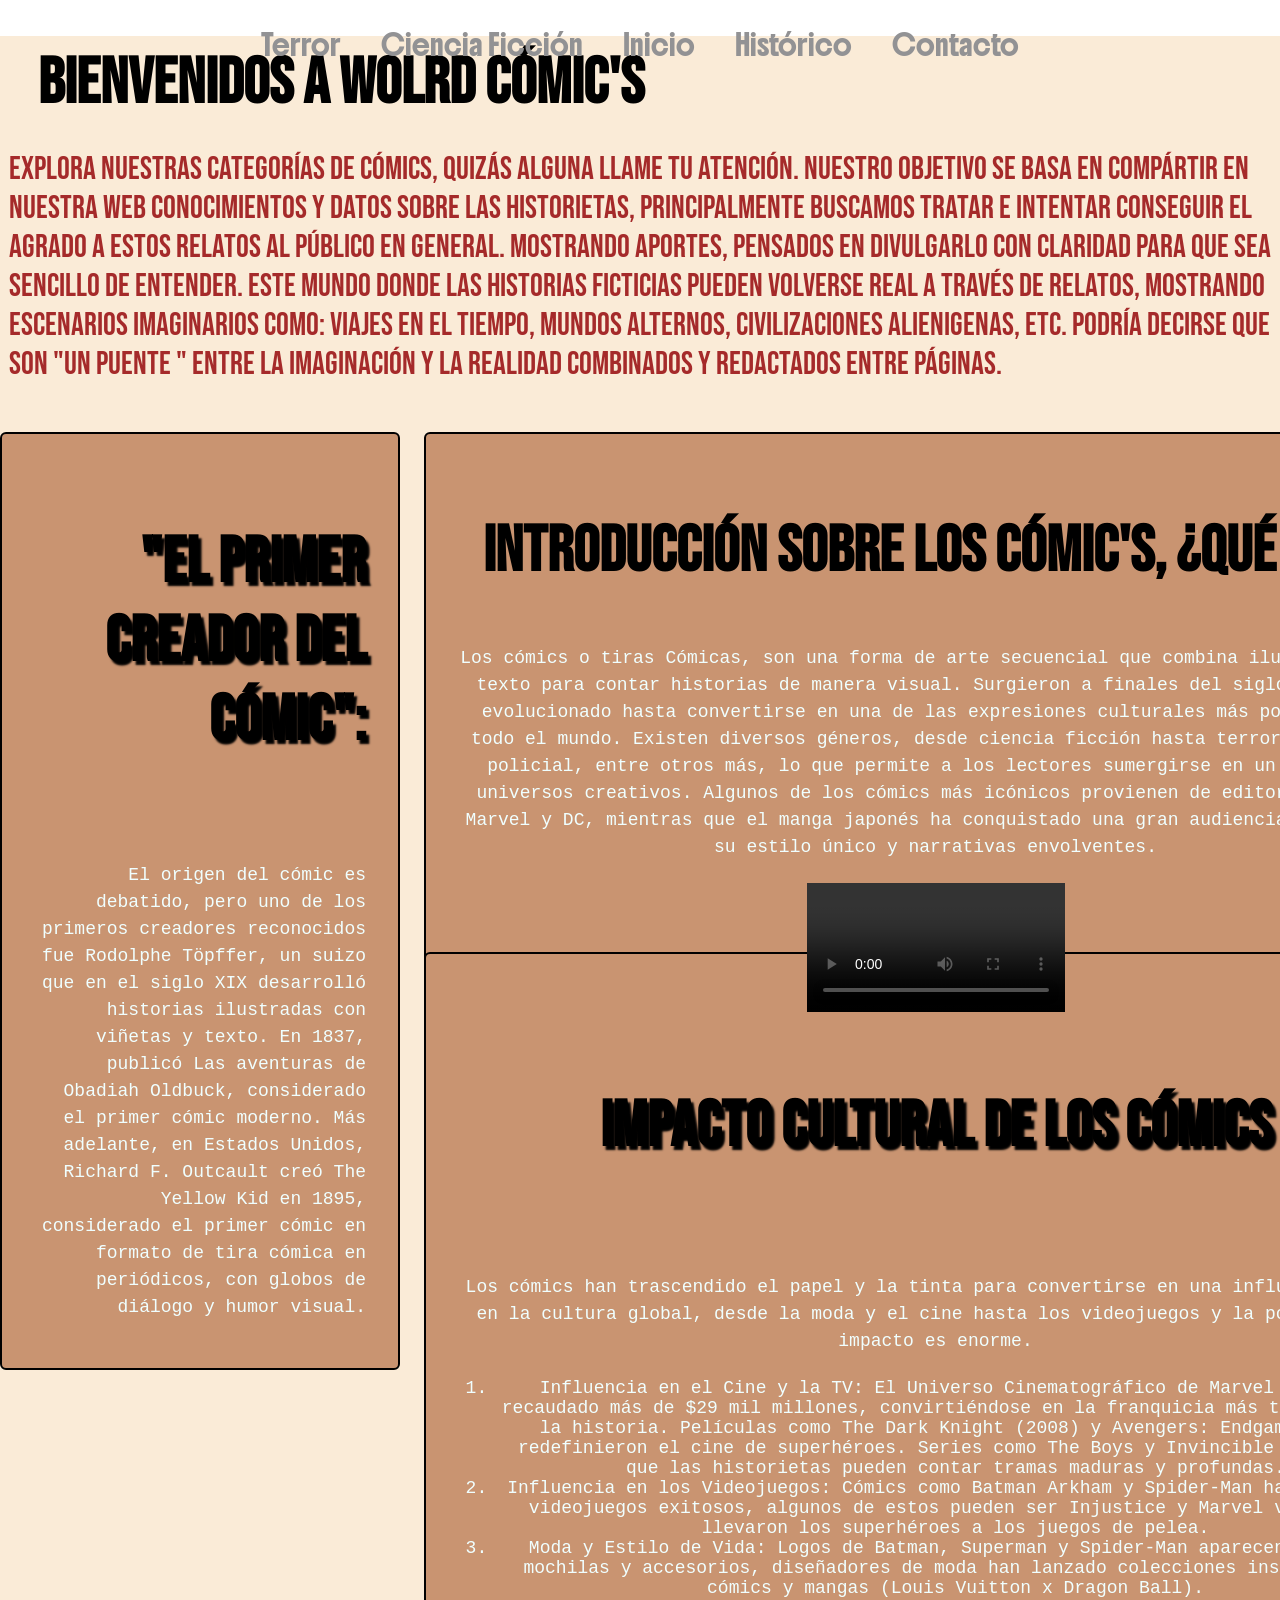
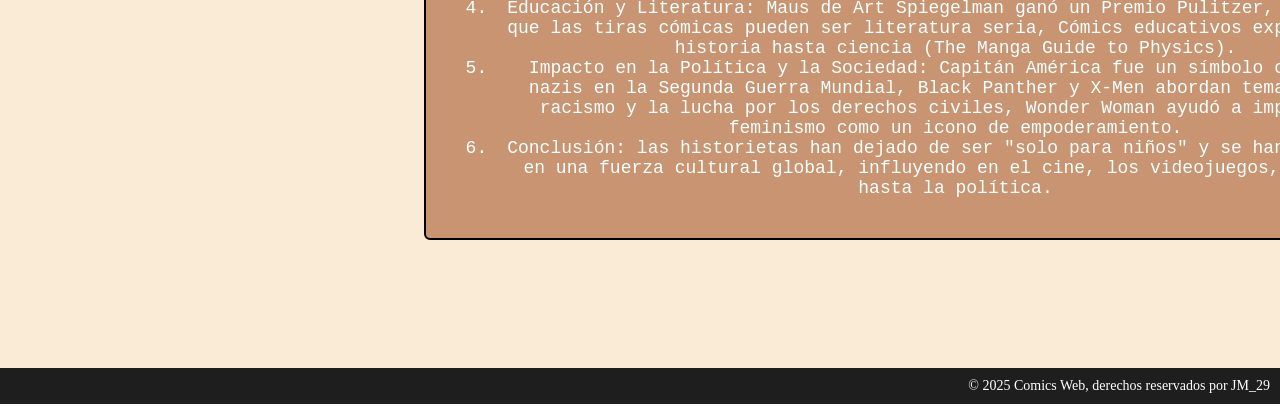
==== index.html @ e6830284 "Archivos de el curso de desarrollo web CODERHOUSE" ====
<!DOCTYPE html>
<html lang="en">
<head>
    <meta charset="UTF-8">
    <meta name="viewport" content="width=device-width, initial-scale=1.0">
    <title>World Cómics</title>
    <link rel="stylesheet" href="./estilo/style.css">
</head>

<body>
    <header>
       <nav>
            <ul>
                <li><a href="./webs/terror.html">Terror</a></li>
                <li><a href="./webs/ciencia-ficcion.html">Ciencia Ficción</a></li>
                <li><a href="index.html">Inicio</a></li>
                <li><a href="./webs/historico.html">Histórico</a></li>
                <li><a href="./webs/contacto.html">Contacto</a></li>
            </ul>
        </nav>
    </header>    
    <main id="pagina-principal">   
        <h1>Bienvenidos a Wolrd Cómic's</h1>
        <article>Explora nuestras categorías de cómics, quizás alguna llame tu atención. Nuestro objetivo se basa en compártir en nuestra web conocimientos y datos sobre las historietas, principalmente buscamos tratar e intentar conseguir el agrado a estos relatos al público en general. Mostrando aportes, pensados en divulgarlo con claridad para que sea sencillo de entender. Este mundo donde las historias ficticias pueden volverse real a través de relatos, mostrando escenarios imaginarios como: viajes en el tiempo, mundos alternos, civilizaciones alienigenas, etc. Podría decirse que son "un puente " entre la imaginación y la realidad combinados y redactados entre páginas.</article>
        <section id="inicio">
            <div class="texto-1">
                <h3 class="tx3">"El primer creador del Cómic":</h3>
                <img src="https://www.toonsmag.com/wp-content/uploads/2023/10/IMG_6804.jpeg" alt="" width="250PX">
                <p>El origen del cómic es debatido, pero uno de los primeros creadores reconocidos fue Rodolphe Töpffer, un suizo que en el siglo XIX desarrolló historias ilustradas con viñetas y texto. En 1837, publicó Las aventuras de Obadiah Oldbuck, considerado el primer cómic moderno. Más adelante, en Estados Unidos, Richard F. Outcault creó The Yellow Kid en 1895, considerado el primer cómic en formato de tira cómica en periódicos, con globos de diálogo y humor visual.</p>  
            </div>
            <div class="texto-2">
                <h4 class="tx4">El 1º Cómic de la historia, DATOS:</h4>
                <img src="https://cdn.labrujulaverde.com/wp-content/uploads/2015/01/la-brujula-verde-the-adventures-of-obadiah-oldbuck.jpg" alt="the-adventures-of-obadiah-oldbuck" width="190PX">
                <ul>    
                    <li>Autor: Rodolphe Töpffer.</li>
                    <li>Año de publicación: 1837.</li>
                    <li>Título original: Histoire de M. Vieux Bois (en francés).</li>
                    <li>Primera publicación en inglés: 1842, con el título The Adventures of Mr. Obadiah Oldbuck.</li>
                    <li>Género: Humor y aventura romántica.</li>        
                </ul>  
            </div>
            <div class="texto-3">
                <h2 class="tx2">Introducción sobre los Cómic's, ¿Qué son?</h2>
                <p>Los cómics o tiras Cómicas, son una forma de arte secuencial que combina ilustraciones y texto para contar historias de manera visual. Surgieron a finales del siglo XIX y han evolucionado hasta convertirse en una de las expresiones culturales más populares en todo el mundo. Existen diversos géneros, desde ciencia ficción hasta terror, aventura, policial, entre otros más, lo que permite a los lectores sumergirse en un sinfín de universos creativos. Algunos de los cómics más icónicos provienen de editoriales como Marvel y DC, mientras que el manga japonés ha conquistado una gran audiencia global con su estilo único y narrativas envolventes.</p><video src="./contenido/Video sobre comics.mp4" controls width="258px"></video>          
            </div>
            <div class="texto-4">
                <h5 class="tx5">Impacto Cultural de los Cómics</h5>
                <p>Los cómics han trascendido el papel y la tinta para convertirse en una influencia clave en la cultura global, desde la moda y el cine hasta los videojuegos y la política, su impacto es enorme.</p>
                <ol>
                    <li>Influencia en el Cine y la TV: El Universo Cinematográfico de Marvel (MCU) ha recaudado más de $29 mil millones, convirtiéndose en la franquicia más taquillera de la historia. Películas como The Dark Knight (2008) y Avengers: Endgame (2019) redefinieron el cine de superhéroes. Series como The Boys y Invincible demuestran que las historietas pueden contar tramas maduras y profundas. </li>    
                    <li>Influencia en los Videojuegos: Cómics como Batman Arkham y Spider-Man han inspirado videojuegos exitosos, algunos de estos pueden ser Injustice y Marvel vs. Capcom llevaron los superhéroes a los juegos de pelea.</li>
                    <li>Moda y Estilo de Vida: Logos de Batman, Superman y Spider-Man aparecen en ropa, mochilas y accesorios, diseñadores de moda han lanzado colecciones inspiradas en cómics y mangas (Louis Vuitton x Dragon Ball).</li>
                    <li>Educación y Literatura: Maus de Art Spiegelman ganó un Premio Pulitzer, demostrando que las tiras cómicas pueden ser literatura seria, Cómics educativos explican desde historia hasta ciencia (The Manga Guide to Physics).</li>
                    <li>Impacto en la Política y la Sociedad: Capitán América fue un símbolo contra los nazis en la Segunda Guerra Mundial, Black Panther y X-Men abordan temas como el racismo y la lucha por los derechos civiles, Wonder Woman ayudó a impulsar el feminismo como un icono de empoderamiento.</li> 
                    <li>Conclusión: las historietas han dejado de ser "solo para niños" y se han convertido en una fuerza cultural global, influyendo en el cine, los videojuegos, la moda y hasta la política.</li> 
                 </ol>    
            </div>
        </section>   
    </main>
    <footer> 
        &copy; 2025 Comics Web, derechos reservados por JM_29
    </footer>              
</body>              <!-- <img src="https://encrypted-tbn0.gstatic.com/images?q=tbn:ANd9GcQMKFAEWUE2mol4hMwhJpJThjfTdwi7g5JFnw&s" alt="mundo">--->
</html>
---- estilo/style.css ----
@import url('https://fonts.googleapis.com/css2?family=Bebas+Neue&family=Boldonse&display=swap');
@import url('https://fonts.googleapis.com/css2?family=Boldonse&display=swap');
@import url('https://fonts.googleapis.com/css2?family=Alumni+Sans:ital,wght@1,460&family=Bangers&display=swap');
@import url('https://fonts.googleapis.com/css2?family=Creepster&display=swap');
@import url('https://fonts.googleapis.com/css2?family=Orbitron:wght@400..900&display=swap');
@import url('https://fonts.googleapis.com/css2?family=Bebas+Neue&display=swap');
@import url('https://fonts.googleapis.com/css2?family=Arimo:ital,wght@0,400..700;1,400..700&display=swap');
@import url('https://fonts.googleapis.com/css2?family=Boldonse&display=swap');
@import url('https://fonts.googleapis.com/css2?family=Butcherman&family=Nosifer&family=Rochester&display=swap');
@import url('https://fonts.googleapis.com/css2?family=Rochester&family=Rubik+Wet+Paint&display=swap');
@import url('https://fonts.googleapis.com/css2?family=Bangers&display=swap');
@import url('https://fonts.googleapis.com/css2?family=Great+Vibes&display=swap');
@import url('https://fonts.googleapis.com/css2?family=Rochester&display=swap');


body {
    padding: 6px 0;
    margin: 0;
}

header {
    position: fixed;
    width: 100%;
    padding: 10px 0;
    top: 0;
}

nav ul {
    list-style: none;
    padding: 0;
    margin: 0;
    display: flex;
    justify-content: center;
    
}

nav ul li {
    display: inline;
    margin: 20px; 
    font-family: "Boldonse", system-ui; 
}

nav ul li a {
    color: rgb(146, 146, 148);
    text-decoration: none;
    font-size: 20px;
    text-align: center;
}

footer {
    background: #1f1e1e;
    color: white;
    padding: 10px;
    font-size: 14px;
    text-align: right;
    margin-top: auto;
}
/*Desde aquí empieza el estilo de la página INICIO*/

#pagina-principal{
background-color: antiquewhite;
color: brown;
font-family: 'Bebas Neue'; 
font-style: normal;
}

#pagina-principal h1{
margin: 30px;
margin-bottom: 10px;
padding: 8px;
font-weight: 800;
font-size: 65px;
color: black;
}

#pagina-principal article{
text-align: left;
font-weight: 550;
font-size: 32px;
padding: 9px;
}

#inicio{
display: grid;
grid-template: repeat(3, 29%) / 400px repeat(4, 325px);
grid-template-areas: 
"texto1 texto3 texto3 texto3 texto2"
"texto1 texto4 texto4 texto4 texto2" 
"texto1 texto4 texto4 texto4 texto2"
;
justify-content: space-evenly;
align-content: space-evenly;
align-items: start;
height: 175vh;
gap: 1.5rem;
}

#inicio div{
background-color: #C99471;   
border-radius: 6px; 
border: 2px black solid;    
padding: 1.5rem 2rem;
}

#inicio div h2, #inicio div h3, #inicio div h4, #inicio div h5{
font-family: 'Bebas Neue';    
font-weight: 800;
font-size: 65px;
color: black;
font-style: normal; 
}

#inicio div p, ol li{
    font-size: 18px;
    color: azure;
    font-family: 'Courier New', Courier, monospace;
}

#inicio div ul li{
    font-size: 18px;
    color: azure;
    font-family: 'Courier New', Courier, monospace;   
}

.texto-1{
grid-area: texto1;
text-align: right;
}
 
.texto-2 {
grid-area: texto2;
text-align: left;
}

.texto-3 {
grid-area: texto3;
text-align: center;
}

.texto-4 {
grid-area: texto4;
text-align: center;
}
/*Hasta aquí llego la página INICIO*/


/*comienzo de ciencia ficción*/
#pagina-secundaria{
margin: 0;
padding: 0;
height: 300vh;
box-sizing: border-box;
background-image: url(/contenido/MarvelYDc.jpg);
}

#pagina-secundaria h1{
padding: 32px;
margin-bottom: 28px;
font-size: 62px;
font-weight: 700;
color: blue;
text-align: center;
text-shadow: 2px 4px 3px rgb(0, 0, 0);
font-family: 'Bebas Neue';
font-style: oblique;
}

#pagina-secundaria article{
font-style: oblique;
margin: 12px;
color: red;
font-family: "Bangers", system-ui; 
text-shadow: 0px 7px 11px rgba(245, 222, 15, 0.438);
font-size: 23.5px;
}

#ciencia-ficción div h2{
    font-family: fantasy;
    font-size: 20px;
    font-family: "Orbitron", sans-serif;
    color: cadetblue;
}

#ciencia-ficción div h3{
    font-family: fantasy;
    font-size: 20px;
    font-family: "Orbitron", sans-serif;
    color: cadetblue;

}
#ciencia-ficción div h4{
    font-family: fantasy;
    font-size: 20px;
    font-family: "Orbitron", sans-serif;
    color: cadetblue;
}

#ciencia-ficción div h5{
    font-family: fantasy;
    font-size: 20px;
    font-family: "Orbitron", sans-serif;
    color: cadetblue;
}

#ciencia-ficción div, ul li, p{
    font-family: initial;
    line-height: 1.5;
    margin-bottom: 1.4rem;
    font-family: "Bangers", system-ui; 
}

#ciencia-ficción{
    display: grid;    /*   largo    y    ancho           */
    grid-template: repeat(3, 29%) / 400px repeat(4, 580px);
    grid-template-areas: 
    "item1 item5 item5 item3 item6"
    "item2 item4 item7 item7 item6"
    "item2 item8 item8 item8 item6";
    justify-content: center;
    align-content: center;
    height: 100vh;
    gap: 1.2rem;
}

#ciencia-ficción div{   
border-radius: 6px; 
}

.item-1{
    background-color: red;
    grid-area: item1;
    text-align: left;
    font-size: 30px;
    padding: 15px;
    margin: 5px;
}

.item-2{
    background-color: blue;
    grid-area: item2;
    text-align: center;
    padding: 1.5rem 2rem;
    font-size: 22.2px;
}

.item-3 {
   background-color: blue;
   grid-area: item3;
   text-align: center;
   font-size: 20px;

}

.item-4 {    
grid-area: item4;
}

.item-5 {
background-color: blue;    
grid-area: item5;
padding: 1.1rem;
font-size: 29px;
}

.item-6 {
    background-color: red;
    grid-area: item6;
    padding: 1.2rem;
    font-size: 30.5px;
}

.item-7 {
background-color: red;    
grid-area: item7;
padding: 0.6rem;
font-size: 22.3px;
}

.item-8 {
    background-color: blue;
    grid-area: item8;
    font-size: 32px;
    padding: 0.5rem;
}

/*final de Ciencia Ficción*/


/*comienzo de terror*/     
#pagina-tercera {
background-image: url(/contenido/WoodenCreepy.avif);
background-size: cover;
background-repeat: no-repeat;
}

#pagina-tercera h1{
    color: whitesmoke;
    text-align: center;
    font-family: "Nosifer", sans-serif;
    font-weight: 400; 
    text-shadow: 3px 4px 2px crimson;
    padding: 12px;
    margin-bottom: 25px;
    font-size: 70px;    
}

#pagina-tercera article{
    font-family: "Rubik Wet Paint", system-ui;  
    text-align: center;
    padding: 3%;
    margin-bottom: 55px;
    font-weight: 800;
    font-size: 50px;
    font-family: 'Bebas Neue';
    color: white;
    text-shadow: 3px 4px 2px rgb(0, 0, 0);
}

#terror{
    display: grid;    /*   largo    y    ancho           */
    grid-template: repeat(3, 29%) / 400px repeat(4, 580px);
    grid-template-areas: 
    "items3 items3 items1 items2 items4"
    "items3 items3 items1 items2 items4"
    "items3 items3 items5 items5 items5";
    justify-content: center;
    align-content: center;
    height: 130.1vh;
    gap: 1.2rem;
}

#terror div h2,h3,h4,h5{
    color: white;
    font-family: 'Bebas Neue';
    font-weight: 800;
    text-shadow: 3px 4px 2px rgb(0, 0, 0);
    font-size: 35px;
}

#terror div{
    margin: 5px;
    color: crimson;
    font-family: "Creepster", system-ui;
}

.items-1{
    grid-area: items1;
    font-size: 28px;
}

.items-2{
    grid-area: items2;
    font-size: 28px;
}

.items-3{
    grid-area: items3;
    text-align: center;
    font-size: 28px;

}

.items-4{
    grid-area: items4;
    font-size: 28px;
}

.items-5{
    grid-area: items5;
    font-size: 28px;
}

/*final de terror*/

/*Comienzo de Histórico*/
#historico{
    background-image: url(../contenido/papel\ envejecido.avif);        
    background-size: cover;
    background-repeat: no-repeat;
    font-family: "Rochester", cursive;
    float: left;
    }
    
#historico h1{
    font-family: "Great Vibes", cursive; 
    font-size: 100px;
    font-weight: 1000;
    text-align: center;
    margin-bottom: 22px;   
    padding: 38px;
}
    
#historico article{
    font-family: "Rochester";
    font-style: italic;
    text-align: left;
    font-size: 50px;
    font-weight: 600;
    margin-bottom: 43px;
    margin: 22.4px;
}
    
#historico ol{
    padding: 23px;    
    font-size: 28px;
    padding: 12px;
    margin: 35px;
}

#historico li{
    font-family: "Great Vibes";
    font-size: 58px;
    color: #0f0f0f;
}
    
/*fin de histórico*/


/*comienzo de contacto*/
#contacto {
background-image: url(../contenido/contacto.webp);  
background-size: cover;
background-repeat: no-repeat;
padding: 5px;
font-family: "Orbitron", sans-serif;

}

#contacto h1 { 
color: goldenrod;
font-size: 110px;
font-weight: 600;
padding: 15px;
margin-bottom: 110px;
text-align: center;
text-shadow: 3px 4px 2px #f0ff17;
}
    
#contacto label{
color: white;
font-optical-sizing: auto;
font-weight: 450;   
}
    
#contacto h2 {
margin: 100px;
color: gold;
text-align: center;
margin-bottom: 100px;
font-size: 86px;
text-shadow: 3px 4px 2px #f0ff17;
}
    
#contacto article {
width: 1100px;
margin: 0 auto;
text-align: center;
float: center; 
padding: 1%; 
width: 50%;
background-color: goldenrod; 
border-radius: 8px;
box-shadow: 1px 44px 53px 0px red;
-webkit-box-shadow: 1px 44px 53px 0px rgba(255, 0, 0, 0.9);
-moz-box-shadow: 1px 44px 53px 0px rgba(0,0,0,0.9);
margin-bottom: 100px;
} 

#contacto h3{
color: black;
margin-bottom: 50px;
font-weight: 1000;
font-size: x-large;
}

#contacto .parrafo1{
margin-bottom: 18px; 
font-weight: 486;   
color: #1f1e1e;
font-family: "Orbitron", sans-serif;
}

#contacto .parrafo{
color: white;
margin-bottom: 15px;  
font-family: "Orbitron", sans-serif;
}
/*final de contacto*/
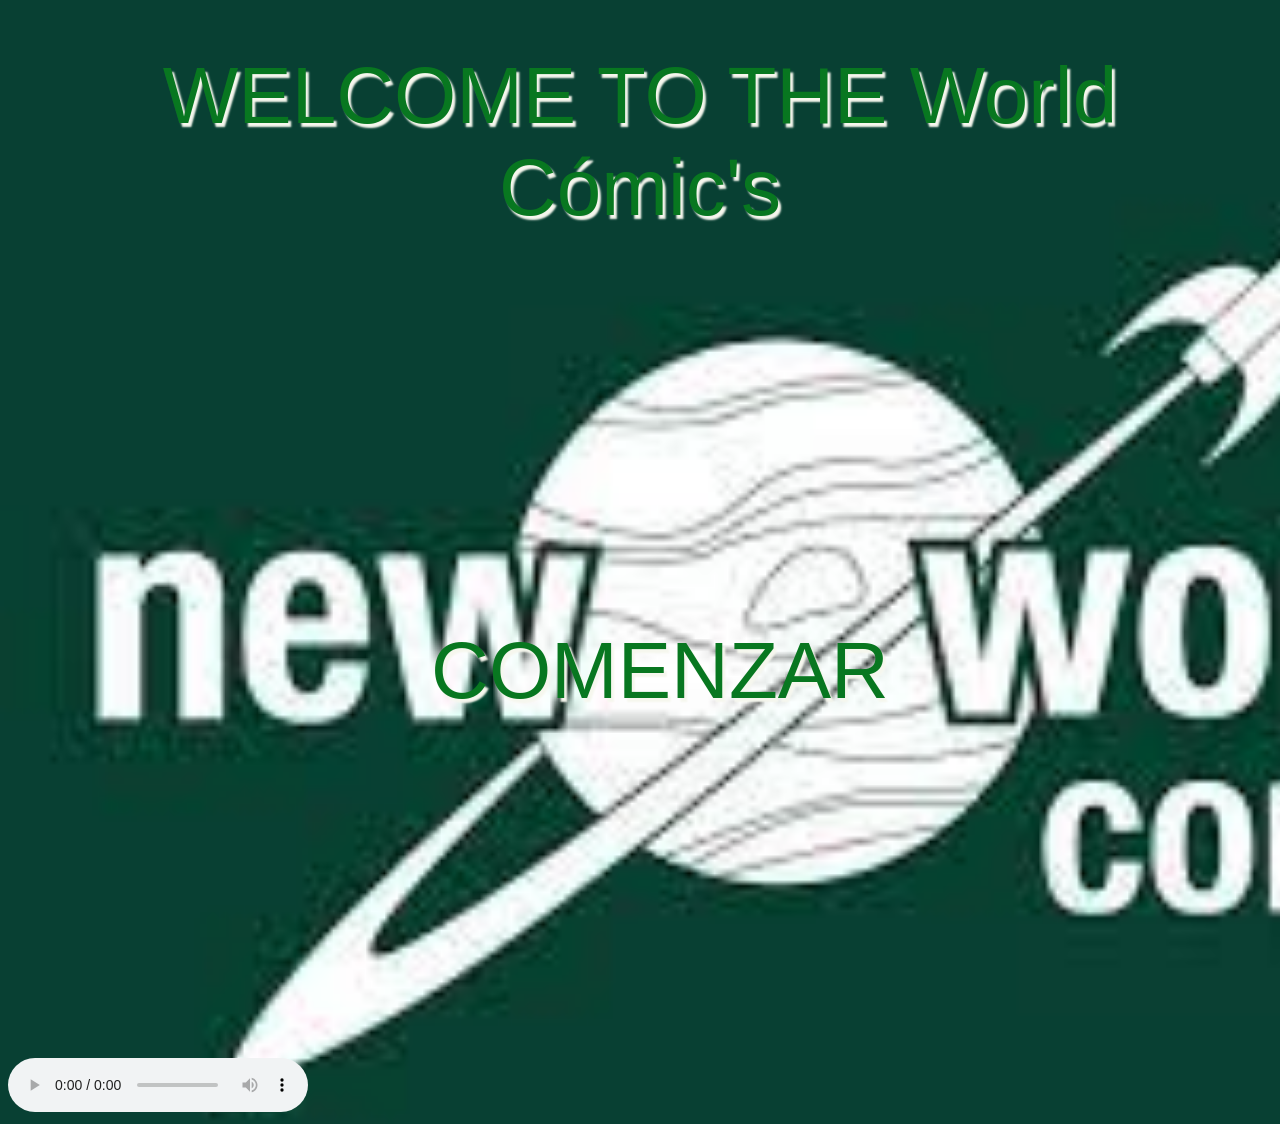
==== commit 89db0afa: "cambié el inicio de la página web" ====
--- a/index.html
+++ b/index.html
@@ -3,62 +3,60 @@
 <head>
     <meta charset="UTF-8">
     <meta name="viewport" content="width=device-width, initial-scale=1.0">
-    <title>World Cómics</title>
-    <link rel="stylesheet" href="./estilo/style.css">
+    <title>World Cómic's</title>
 </head>
+<style>
+    @import url('https://fonts.googleapis.com/css2?family=Orbitron:wght@400..900&display=swap');
+
+    body{
+    background-image: url(./contenido/Imagen\ Comics.jpg);            
+    font-family: "Orbitron", sans-serif;
+    background-size: cover;
+    background-repeat: no-repeat;
+    color: rgb(8, 119, 32);
+    }
+
+    main {
+    margin: 50px;
+    text-align: center;
+    font-size: 20px;
+    font-size: 80px;
+    text-shadow: 3px 4px 2px #f6f7ee;
+    }
+
+    header {
+    list-style: none;
+    padding: 325px;
+    margin: 0;
+    justify-content: center;  
+    text-align: center;
+    }
+
+    nav ul li {
+    display: inline;
+    margin: 20px;
+    }
+
+    nav ul li a {
+    color: rgb(8, 119, 32);
+    text-decoration: none;
+    font-size: 20px;
+    font-size: 80px;
+    text-shadow: 3px 4px 2px #f6f7ee;
+    }
+</style>
 
 <body>
+     <main>
+        WELCOME TO THE World Cómic's
+    </main>
     <header>
-       <nav>
+        <nav>
             <ul>
-                <li><a href="./webs/terror.html">Terror</a></li>
-                <li><a href="./webs/ciencia-ficcion.html">Ciencia Ficción</a></li>
-                <li><a href="index.html">Inicio</a></li>
-                <li><a href="./webs/historico.html">Histórico</a></li>
-                <li><a href="./webs/contacto.html">Contacto</a></li>
+                <li><a href="./index.html">COMENZAR</a></li>
             </ul>
         </nav>
-    </header>    
-    <main id="pagina-principal">   
-        <h1>Bienvenidos a Wolrd Cómic's</h1>
-        <article>Explora nuestras categorías de cómics, quizás alguna llame tu atención. Nuestro objetivo se basa en compártir en nuestra web conocimientos y datos sobre las historietas, principalmente buscamos tratar e intentar conseguir el agrado a estos relatos al público en general. Mostrando aportes, pensados en divulgarlo con claridad para que sea sencillo de entender. Este mundo donde las historias ficticias pueden volverse real a través de relatos, mostrando escenarios imaginarios como: viajes en el tiempo, mundos alternos, civilizaciones alienigenas, etc. Podría decirse que son "un puente " entre la imaginación y la realidad combinados y redactados entre páginas.</article>
-        <section id="inicio">
-            <div class="texto-1">
-                <h3 class="tx3">"El primer creador del Cómic":</h3>
-                <img src="https://www.toonsmag.com/wp-content/uploads/2023/10/IMG_6804.jpeg" alt="" width="250PX">
-                <p>El origen del cómic es debatido, pero uno de los primeros creadores reconocidos fue Rodolphe Töpffer, un suizo que en el siglo XIX desarrolló historias ilustradas con viñetas y texto. En 1837, publicó Las aventuras de Obadiah Oldbuck, considerado el primer cómic moderno. Más adelante, en Estados Unidos, Richard F. Outcault creó The Yellow Kid en 1895, considerado el primer cómic en formato de tira cómica en periódicos, con globos de diálogo y humor visual.</p>  
-            </div>
-            <div class="texto-2">
-                <h4 class="tx4">El 1º Cómic de la historia, DATOS:</h4>
-                <img src="https://cdn.labrujulaverde.com/wp-content/uploads/2015/01/la-brujula-verde-the-adventures-of-obadiah-oldbuck.jpg" alt="the-adventures-of-obadiah-oldbuck" width="190PX">
-                <ul>    
-                    <li>Autor: Rodolphe Töpffer.</li>
-                    <li>Año de publicación: 1837.</li>
-                    <li>Título original: Histoire de M. Vieux Bois (en francés).</li>
-                    <li>Primera publicación en inglés: 1842, con el título The Adventures of Mr. Obadiah Oldbuck.</li>
-                    <li>Género: Humor y aventura romántica.</li>        
-                </ul>  
-            </div>
-            <div class="texto-3">
-                <h2 class="tx2">Introducción sobre los Cómic's, ¿Qué son?</h2>
-                <p>Los cómics o tiras Cómicas, son una forma de arte secuencial que combina ilustraciones y texto para contar historias de manera visual. Surgieron a finales del siglo XIX y han evolucionado hasta convertirse en una de las expresiones culturales más populares en todo el mundo. Existen diversos géneros, desde ciencia ficción hasta terror, aventura, policial, entre otros más, lo que permite a los lectores sumergirse en un sinfín de universos creativos. Algunos de los cómics más icónicos provienen de editoriales como Marvel y DC, mientras que el manga japonés ha conquistado una gran audiencia global con su estilo único y narrativas envolventes.</p><video src="./contenido/Video sobre comics.mp4" controls width="258px"></video>          
-            </div>
-            <div class="texto-4">
-                <h5 class="tx5">Impacto Cultural de los Cómics</h5>
-                <p>Los cómics han trascendido el papel y la tinta para convertirse en una influencia clave en la cultura global, desde la moda y el cine hasta los videojuegos y la política, su impacto es enorme.</p>
-                <ol>
-                    <li>Influencia en el Cine y la TV: El Universo Cinematográfico de Marvel (MCU) ha recaudado más de $29 mil millones, convirtiéndose en la franquicia más taquillera de la historia. Películas como The Dark Knight (2008) y Avengers: Endgame (2019) redefinieron el cine de superhéroes. Series como The Boys y Invincible demuestran que las historietas pueden contar tramas maduras y profundas. </li>    
-                    <li>Influencia en los Videojuegos: Cómics como Batman Arkham y Spider-Man han inspirado videojuegos exitosos, algunos de estos pueden ser Injustice y Marvel vs. Capcom llevaron los superhéroes a los juegos de pelea.</li>
-                    <li>Moda y Estilo de Vida: Logos de Batman, Superman y Spider-Man aparecen en ropa, mochilas y accesorios, diseñadores de moda han lanzado colecciones inspiradas en cómics y mangas (Louis Vuitton x Dragon Ball).</li>
-                    <li>Educación y Literatura: Maus de Art Spiegelman ganó un Premio Pulitzer, demostrando que las tiras cómicas pueden ser literatura seria, Cómics educativos explican desde historia hasta ciencia (The Manga Guide to Physics).</li>
-                    <li>Impacto en la Política y la Sociedad: Capitán América fue un símbolo contra los nazis en la Segunda Guerra Mundial, Black Panther y X-Men abordan temas como el racismo y la lucha por los derechos civiles, Wonder Woman ayudó a impulsar el feminismo como un icono de empoderamiento.</li> 
-                    <li>Conclusión: las historietas han dejado de ser "solo para niños" y se han convertido en una fuerza cultural global, influyendo en el cine, los videojuegos, la moda y hasta la política.</li> 
-                 </ol>    
-            </div>
-        </section>   
-    </main>
-    <footer> 
-        &copy; 2025 Comics Web, derechos reservados por JM_29
-    </footer>              
-</body>              <!-- <img src="https://encrypted-tbn0.gstatic.com/images?q=tbn:ANd9GcQMKFAEWUE2mol4hMwhJpJThjfTdwi7g5JFnw&s" alt="mundo">--->
+    </header>
+    <audio src="./CONTENIDO/Jurassic-Park.m4a" controls></audio>
+</body>
 </html>
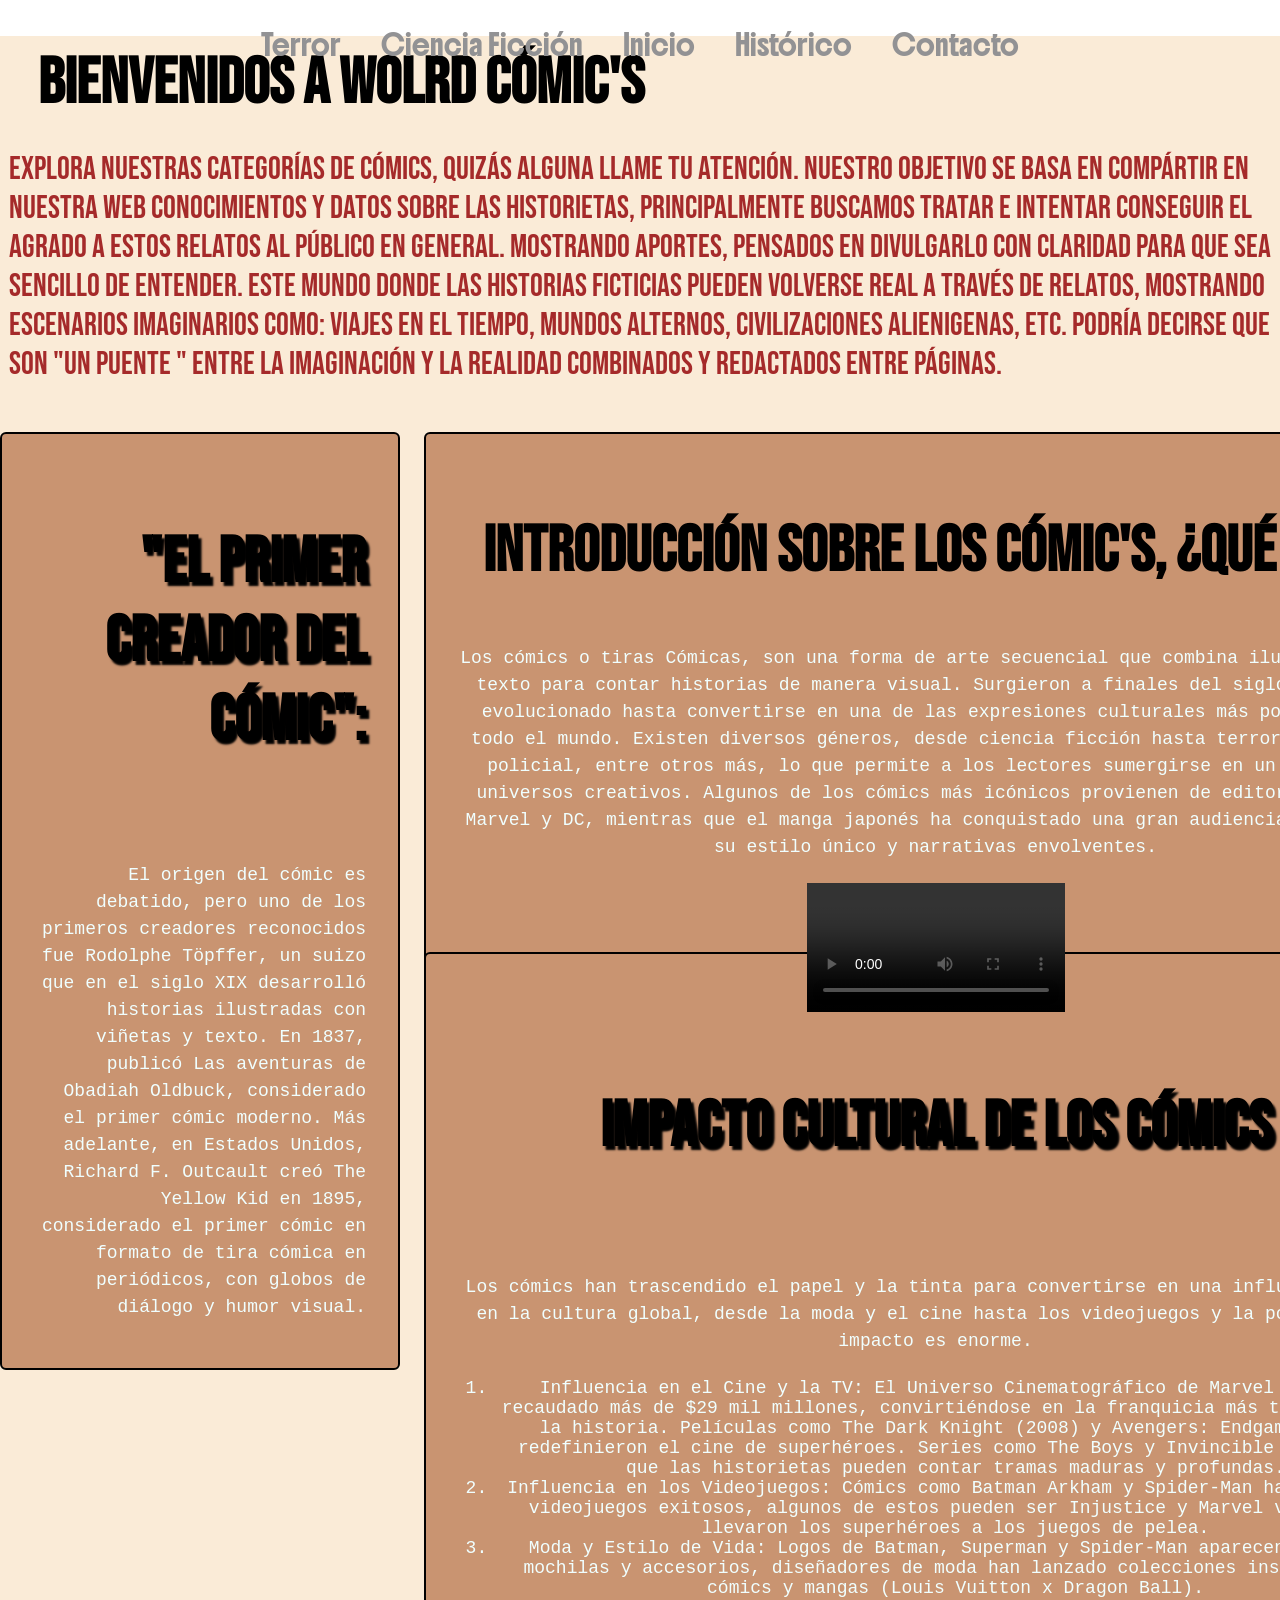
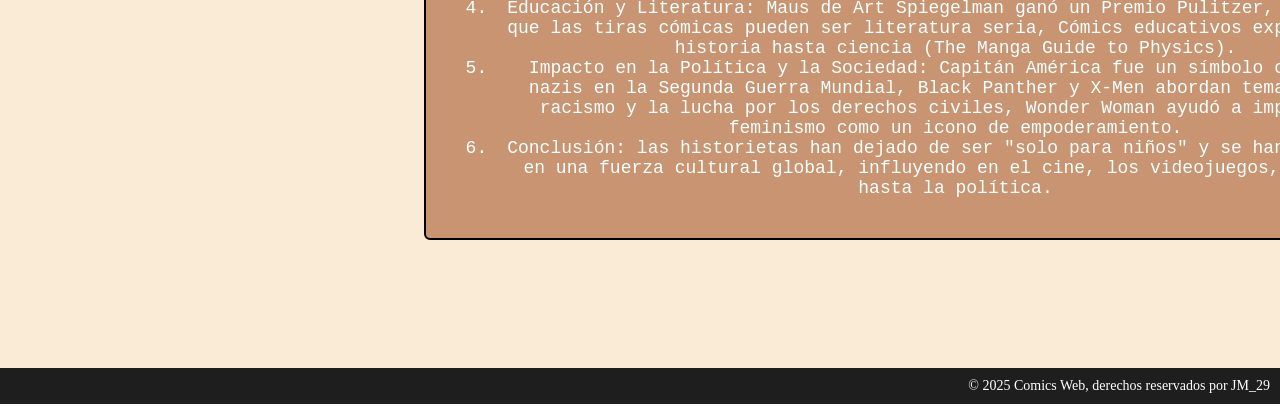
==== commit 2ddc71df: "borre el inicio" ====
--- a/index.html
+++ b/index.html
@@ -3,60 +3,62 @@
 <head>
     <meta charset="UTF-8">
     <meta name="viewport" content="width=device-width, initial-scale=1.0">
-    <title>World Cómic's</title>
+    <title>World Cómics</title>
+    <link rel="stylesheet" href="./estilo/style.css">
 </head>
-<style>
-    @import url('https://fonts.googleapis.com/css2?family=Orbitron:wght@400..900&display=swap');
-
-    body{
-    background-image: url(./contenido/Imagen\ Comics.jpg);            
-    font-family: "Orbitron", sans-serif;
-    background-size: cover;
-    background-repeat: no-repeat;
-    color: rgb(8, 119, 32);
-    }
-
-    main {
-    margin: 50px;
-    text-align: center;
-    font-size: 20px;
-    font-size: 80px;
-    text-shadow: 3px 4px 2px #f6f7ee;
-    }
-
-    header {
-    list-style: none;
-    padding: 325px;
-    margin: 0;
-    justify-content: center;  
-    text-align: center;
-    }
-
-    nav ul li {
-    display: inline;
-    margin: 20px;
-    }
-
-    nav ul li a {
-    color: rgb(8, 119, 32);
-    text-decoration: none;
-    font-size: 20px;
-    font-size: 80px;
-    text-shadow: 3px 4px 2px #f6f7ee;
-    }
-</style>
 
 <body>
-     <main>
-        WELCOME TO THE World Cómic's
-    </main>
     <header>
-        <nav>
+       <nav>
             <ul>
-                <li><a href="./index.html">COMENZAR</a></li>
+                <li><a href="./webs/terror.html">Terror</a></li>
+                <li><a href="./webs/ciencia-ficcion.html">Ciencia Ficción</a></li>
+                <li><a href="index.html">Inicio</a></li>
+                <li><a href="./webs/historico.html">Histórico</a></li>
+                <li><a href="./webs/contacto.html">Contacto</a></li>
             </ul>
         </nav>
-    </header>
-    <audio src="./CONTENIDO/Jurassic-Park.m4a" controls></audio>
-</body>
+    </header>    
+    <main id="pagina-principal">   
+        <h1>Bienvenidos a Wolrd Cómic's</h1>
+        <article>Explora nuestras categorías de cómics, quizás alguna llame tu atención. Nuestro objetivo se basa en compártir en nuestra web conocimientos y datos sobre las historietas, principalmente buscamos tratar e intentar conseguir el agrado a estos relatos al público en general. Mostrando aportes, pensados en divulgarlo con claridad para que sea sencillo de entender. Este mundo donde las historias ficticias pueden volverse real a través de relatos, mostrando escenarios imaginarios como: viajes en el tiempo, mundos alternos, civilizaciones alienigenas, etc. Podría decirse que son "un puente " entre la imaginación y la realidad combinados y redactados entre páginas.</article>
+        <section id="inicio">
+            <div class="texto-1">
+                <h3 class="tx3">"El primer creador del Cómic":</h3>
+                <img src="https://www.toonsmag.com/wp-content/uploads/2023/10/IMG_6804.jpeg" alt="" width="250PX">
+                <p>El origen del cómic es debatido, pero uno de los primeros creadores reconocidos fue Rodolphe Töpffer, un suizo que en el siglo XIX desarrolló historias ilustradas con viñetas y texto. En 1837, publicó Las aventuras de Obadiah Oldbuck, considerado el primer cómic moderno. Más adelante, en Estados Unidos, Richard F. Outcault creó The Yellow Kid en 1895, considerado el primer cómic en formato de tira cómica en periódicos, con globos de diálogo y humor visual.</p>  
+            </div>
+            <div class="texto-2">
+                <h4 class="tx4">El 1º Cómic de la historia, DATOS:</h4>
+                <img src="https://cdn.labrujulaverde.com/wp-content/uploads/2015/01/la-brujula-verde-the-adventures-of-obadiah-oldbuck.jpg" alt="the-adventures-of-obadiah-oldbuck" width="190PX">
+                <ul>    
+                    <li>Autor: Rodolphe Töpffer.</li>
+                    <li>Año de publicación: 1837.</li>
+                    <li>Título original: Histoire de M. Vieux Bois (en francés).</li>
+                    <li>Primera publicación en inglés: 1842, con el título The Adventures of Mr. Obadiah Oldbuck.</li>
+                    <li>Género: Humor y aventura romántica.</li>        
+                </ul>  
+            </div>
+            <div class="texto-3">
+                <h2 class="tx2">Introducción sobre los Cómic's, ¿Qué son?</h2>
+                <p>Los cómics o tiras Cómicas, son una forma de arte secuencial que combina ilustraciones y texto para contar historias de manera visual. Surgieron a finales del siglo XIX y han evolucionado hasta convertirse en una de las expresiones culturales más populares en todo el mundo. Existen diversos géneros, desde ciencia ficción hasta terror, aventura, policial, entre otros más, lo que permite a los lectores sumergirse en un sinfín de universos creativos. Algunos de los cómics más icónicos provienen de editoriales como Marvel y DC, mientras que el manga japonés ha conquistado una gran audiencia global con su estilo único y narrativas envolventes.</p><video src="./contenido/Video sobre comics.mp4" controls width="258px"></video>          
+            </div>
+            <div class="texto-4">
+                <h5 class="tx5">Impacto Cultural de los Cómics</h5>
+                <p>Los cómics han trascendido el papel y la tinta para convertirse en una influencia clave en la cultura global, desde la moda y el cine hasta los videojuegos y la política, su impacto es enorme.</p>
+                <ol>
+                    <li>Influencia en el Cine y la TV: El Universo Cinematográfico de Marvel (MCU) ha recaudado más de $29 mil millones, convirtiéndose en la franquicia más taquillera de la historia. Películas como The Dark Knight (2008) y Avengers: Endgame (2019) redefinieron el cine de superhéroes. Series como The Boys y Invincible demuestran que las historietas pueden contar tramas maduras y profundas. </li>    
+                    <li>Influencia en los Videojuegos: Cómics como Batman Arkham y Spider-Man han inspirado videojuegos exitosos, algunos de estos pueden ser Injustice y Marvel vs. Capcom llevaron los superhéroes a los juegos de pelea.</li>
+                    <li>Moda y Estilo de Vida: Logos de Batman, Superman y Spider-Man aparecen en ropa, mochilas y accesorios, diseñadores de moda han lanzado colecciones inspiradas en cómics y mangas (Louis Vuitton x Dragon Ball).</li>
+                    <li>Educación y Literatura: Maus de Art Spiegelman ganó un Premio Pulitzer, demostrando que las tiras cómicas pueden ser literatura seria, Cómics educativos explican desde historia hasta ciencia (The Manga Guide to Physics).</li>
+                    <li>Impacto en la Política y la Sociedad: Capitán América fue un símbolo contra los nazis en la Segunda Guerra Mundial, Black Panther y X-Men abordan temas como el racismo y la lucha por los derechos civiles, Wonder Woman ayudó a impulsar el feminismo como un icono de empoderamiento.</li> 
+                    <li>Conclusión: las historietas han dejado de ser "solo para niños" y se han convertido en una fuerza cultural global, influyendo en el cine, los videojuegos, la moda y hasta la política.</li> 
+                 </ol>    
+            </div>
+        </section>   
+    </main>
+    <footer> 
+        &copy; 2025 Comics Web, derechos reservados por JM_29
+    </footer>              
+</body>              <!-- <img src="https://encrypted-tbn0.gstatic.com/images?q=tbn:ANd9GcQMKFAEWUE2mol4hMwhJpJThjfTdwi7g5JFnw&s" alt="mundo">--->
 </html>
--- a/estilo/style.css
+++ b/estilo/style.css
@@ -0,0 +1,489 @@
+@import url('https://fonts.googleapis.com/css2?family=Bebas+Neue&family=Boldonse&display=swap');
+@import url('https://fonts.googleapis.com/css2?family=Boldonse&display=swap');
+@import url('https://fonts.googleapis.com/css2?family=Alumni+Sans:ital,wght@1,460&family=Bangers&display=swap');
+@import url('https://fonts.googleapis.com/css2?family=Creepster&display=swap');
+@import url('https://fonts.googleapis.com/css2?family=Orbitron:wght@400..900&display=swap');
+@import url('https://fonts.googleapis.com/css2?family=Bebas+Neue&display=swap');
+@import url('https://fonts.googleapis.com/css2?family=Arimo:ital,wght@0,400..700;1,400..700&display=swap');
+@import url('https://fonts.googleapis.com/css2?family=Boldonse&display=swap');
+@import url('https://fonts.googleapis.com/css2?family=Butcherman&family=Nosifer&family=Rochester&display=swap');
+@import url('https://fonts.googleapis.com/css2?family=Rochester&family=Rubik+Wet+Paint&display=swap');
+@import url('https://fonts.googleapis.com/css2?family=Bangers&display=swap');
+@import url('https://fonts.googleapis.com/css2?family=Great+Vibes&display=swap');
+@import url('https://fonts.googleapis.com/css2?family=Rochester&display=swap');
+
+
+body {
+    padding: 6px 0;
+    margin: 0;
+}
+
+header {
+    position: fixed;
+    width: 100%;
+    padding: 10px 0;
+    top: 0;
+}
+
+nav ul {
+    list-style: none;
+    padding: 0;
+    margin: 0;
+    display: flex;
+    justify-content: center;
+    
+}
+
+nav ul li {
+    display: inline;
+    margin: 20px; 
+    font-family: "Boldonse", system-ui; 
+}
+
+nav ul li a {
+    color: rgb(146, 146, 148);
+    text-decoration: none;
+    font-size: 20px;
+    text-align: center;
+}
+
+footer {
+    background: #1f1e1e;
+    color: white;
+    padding: 10px;
+    font-size: 14px;
+    text-align: right;
+    margin-top: auto;
+}
+/*Desde aquí empieza el estilo de la página INICIO*/
+
+#pagina-principal{
+background-color: antiquewhite;
+color: brown;
+font-family: 'Bebas Neue'; 
+font-style: normal;
+}
+
+#pagina-principal h1{
+margin: 30px;
+margin-bottom: 10px;
+padding: 8px;
+font-weight: 800;
+font-size: 65px;
+color: black;
+}
+
+#pagina-principal article{
+text-align: left;
+font-weight: 550;
+font-size: 32px;
+padding: 9px;
+}
+
+#inicio{
+display: grid;
+grid-template: repeat(3, 29%) / 400px repeat(4, 325px);
+grid-template-areas: 
+"texto1 texto3 texto3 texto3 texto2"
+"texto1 texto4 texto4 texto4 texto2" 
+"texto1 texto4 texto4 texto4 texto2"
+;
+justify-content: space-evenly;
+align-content: space-evenly;
+align-items: start;
+height: 175vh;
+gap: 1.5rem;
+}
+
+#inicio div{
+background-color: #C99471;   
+border-radius: 6px; 
+border: 2px black solid;    
+padding: 1.5rem 2rem;
+}
+
+#inicio div h2, #inicio div h3, #inicio div h4, #inicio div h5{
+font-family: 'Bebas Neue';    
+font-weight: 800;
+font-size: 65px;
+color: black;
+font-style: normal; 
+}
+
+#inicio div p, ol li{
+    font-size: 18px;
+    color: azure;
+    font-family: 'Courier New', Courier, monospace;
+}
+
+#inicio div ul li{
+    font-size: 18px;
+    color: azure;
+    font-family: 'Courier New', Courier, monospace;   
+}
+
+.texto-1{
+grid-area: texto1;
+text-align: right;
+}
+ 
+.texto-2 {
+grid-area: texto2;
+text-align: left;
+}
+
+.texto-3 {
+grid-area: texto3;
+text-align: center;
+}
+
+.texto-4 {
+grid-area: texto4;
+text-align: center;
+}
+/*Hasta aquí llego la página INICIO*/
+
+
+/*comienzo de ciencia ficción*/
+#pagina-secundaria{
+margin: 0;
+padding: 0;
+height: 300vh;
+box-sizing: border-box;
+background-image: url(/contenido/MarvelYDc.jpg);
+}
+
+#pagina-secundaria h1{
+padding: 32px;
+margin-bottom: 28px;
+font-size: 62px;
+font-weight: 700;
+color: blue;
+text-align: center;
+text-shadow: 2px 4px 3px rgb(0, 0, 0);
+font-family: 'Bebas Neue';
+font-style: oblique;
+}
+
+#pagina-secundaria article{
+font-style: oblique;
+margin: 12px;
+color: red;
+font-family: "Bangers", system-ui; 
+text-shadow: 0px 7px 11px rgba(245, 222, 15, 0.438);
+font-size: 23.5px;
+}
+
+#ciencia-ficción div h2{
+    font-family: fantasy;
+    font-size: 20px;
+    font-family: "Orbitron", sans-serif;
+    color: cadetblue;
+}
+
+#ciencia-ficción div h3{
+    font-family: fantasy;
+    font-size: 20px;
+    font-family: "Orbitron", sans-serif;
+    color: cadetblue;
+
+}
+#ciencia-ficción div h4{
+    font-family: fantasy;
+    font-size: 20px;
+    font-family: "Orbitron", sans-serif;
+    color: cadetblue;
+}
+
+#ciencia-ficción div h5{
+    font-family: fantasy;
+    font-size: 20px;
+    font-family: "Orbitron", sans-serif;
+    color: cadetblue;
+}
+
+#ciencia-ficción div, ul li, p{
+    font-family: initial;
+    line-height: 1.5;
+    margin-bottom: 1.4rem;
+    font-family: "Bangers", system-ui; 
+}
+
+#ciencia-ficción{
+    display: grid;    /*   largo    y    ancho           */
+    grid-template: repeat(3, 29%) / 400px repeat(4, 580px);
+    grid-template-areas: 
+    "item1 item5 item5 item3 item6"
+    "item2 item4 item7 item7 item6"
+    "item2 item8 item8 item8 item6";
+    justify-content: center;
+    align-content: center;
+    height: 100vh;
+    gap: 1.2rem;
+}
+
+#ciencia-ficción div{   
+border-radius: 6px; 
+}
+
+.item-1{
+    background-color: red;
+    grid-area: item1;
+    text-align: left;
+    font-size: 30px;
+    padding: 15px;
+    margin: 5px;
+}
+
+.item-2{
+    background-color: blue;
+    grid-area: item2;
+    text-align: center;
+    padding: 1.5rem 2rem;
+    font-size: 22.2px;
+}
+
+.item-3 {
+   background-color: blue;
+   grid-area: item3;
+   text-align: center;
+   font-size: 20px;
+
+}
+
+.item-4 {    
+grid-area: item4;
+}
+
+.item-5 {
+background-color: blue;    
+grid-area: item5;
+padding: 1.1rem;
+font-size: 29px;
+}
+
+.item-6 {
+    background-color: red;
+    grid-area: item6;
+    padding: 1.2rem;
+    font-size: 30.5px;
+}
+
+.item-7 {
+background-color: red;    
+grid-area: item7;
+padding: 0.6rem;
+font-size: 22.3px;
+}
+
+.item-8 {
+    background-color: blue;
+    grid-area: item8;
+    font-size: 32px;
+    padding: 0.5rem;
+}
+
+/*final de Ciencia Ficción*/
+
+
+/*comienzo de terror*/     
+#pagina-tercera {
+background-image: url(/contenido/WoodenCreepy.avif);
+background-size: cover;
+background-repeat: no-repeat;
+}
+
+#pagina-tercera h1{
+    color: whitesmoke;
+    text-align: center;
+    font-family: "Nosifer", sans-serif;
+    font-weight: 400; 
+    text-shadow: 3px 4px 2px crimson;
+    padding: 12px;
+    margin-bottom: 25px;
+    font-size: 70px;    
+}
+
+#pagina-tercera article{
+    font-family: "Rubik Wet Paint", system-ui;  
+    text-align: center;
+    padding: 3%;
+    margin-bottom: 55px;
+    font-weight: 800;
+    font-size: 50px;
+    font-family: 'Bebas Neue';
+    color: white;
+    text-shadow: 3px 4px 2px rgb(0, 0, 0);
+}
+
+#terror{
+    display: grid;    /*   largo    y    ancho           */
+    grid-template: repeat(3, 29%) / 400px repeat(4, 580px);
+    grid-template-areas: 
+    "items3 items3 items1 items2 items4"
+    "items3 items3 items1 items2 items4"
+    "items3 items3 items5 items5 items5";
+    justify-content: center;
+    align-content: center;
+    height: 130.1vh;
+    gap: 1.2rem;
+}
+
+#terror div h2,h3,h4,h5{
+    color: white;
+    font-family: 'Bebas Neue';
+    font-weight: 800;
+    text-shadow: 3px 4px 2px rgb(0, 0, 0);
+    font-size: 35px;
+}
+
+#terror div{
+    margin: 5px;
+    color: crimson;
+    font-family: "Creepster", system-ui;
+}
+
+.items-1{
+    grid-area: items1;
+    font-size: 28px;
+}
+
+.items-2{
+    grid-area: items2;
+    font-size: 28px;
+}
+
+.items-3{
+    grid-area: items3;
+    text-align: center;
+    font-size: 28px;
+
+}
+
+.items-4{
+    grid-area: items4;
+    font-size: 28px;
+}
+
+.items-5{
+    grid-area: items5;
+    font-size: 28px;
+}
+
+/*final de terror*/
+
+/*Comienzo de Histórico*/
+#historico{
+    background-image: url(../contenido/papel\ envejecido.avif);        
+    background-size: cover;
+    background-repeat: no-repeat;
+    font-family: "Rochester", cursive;
+    float: left;
+    }
+    
+#historico h1{
+    font-family: "Great Vibes", cursive; 
+    font-size: 100px;
+    font-weight: 1000;
+    text-align: center;
+    margin-bottom: 22px;   
+    padding: 38px;
+}
+    
+#historico article{
+    font-family: "Rochester";
+    font-style: italic;
+    text-align: left;
+    font-size: 50px;
+    font-weight: 600;
+    margin-bottom: 43px;
+    margin: 22.4px;
+}
+    
+#historico ol{
+    padding: 23px;    
+    font-size: 28px;
+    padding: 12px;
+    margin: 35px;
+}
+
+#historico li{
+    font-family: "Great Vibes";
+    font-size: 58px;
+    color: #0f0f0f;
+}
+    
+/*fin de histórico*/
+
+
+/*comienzo de contacto*/
+#contacto {
+background-image: url(../contenido/contacto.webp);  
+background-size: cover;
+background-repeat: no-repeat;
+padding: 5px;
+font-family: "Orbitron", sans-serif;
+
+}
+
+#contacto h1 { 
+color: goldenrod;
+font-size: 110px;
+font-weight: 600;
+padding: 15px;
+margin-bottom: 110px;
+text-align: center;
+text-shadow: 3px 4px 2px #f0ff17;
+}
+    
+#contacto label{
+color: white;
+font-optical-sizing: auto;
+font-weight: 450;   
+}
+    
+#contacto h2 {
+margin: 100px;
+color: gold;
+text-align: center;
+margin-bottom: 100px;
+font-size: 86px;
+text-shadow: 3px 4px 2px #f0ff17;
+}
+    
+#contacto article {
+width: 1100px;
+margin: 0 auto;
+text-align: center;
+float: center; 
+padding: 1%; 
+width: 50%;
+background-color: goldenrod; 
+border-radius: 8px;
+box-shadow: 1px 44px 53px 0px red;
+-webkit-box-shadow: 1px 44px 53px 0px rgba(255, 0, 0, 0.9);
+-moz-box-shadow: 1px 44px 53px 0px rgba(0,0,0,0.9);
+margin-bottom: 100px;
+} 
+
+#contacto h3{
+color: black;
+margin-bottom: 50px;
+font-weight: 1000;
+font-size: x-large;
+}
+
+#contacto .parrafo1{
+margin-bottom: 18px; 
+font-weight: 486;   
+color: #1f1e1e;
+font-family: "Orbitron", sans-serif;
+}
+
+#contacto .parrafo{
+color: white;
+margin-bottom: 15px;  
+font-family: "Orbitron", sans-serif;
+}
+/*final de contacto*/
+
